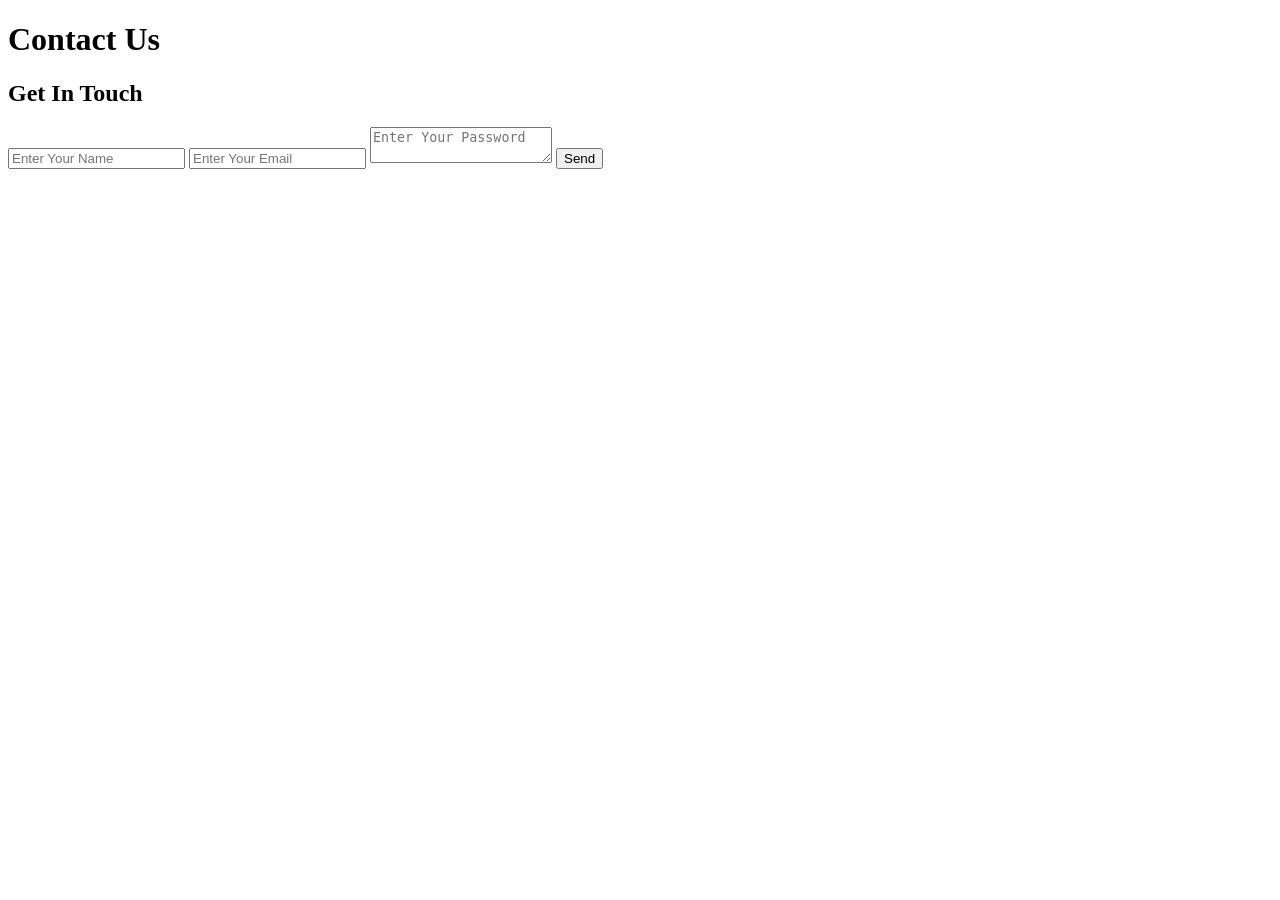
==== contact.html @ b2b3ab65 "Add files via upload" ====
<!DOCTYPE html>
<html lang="en">
<head>
<meta charset="UTF-8">
<meta name="viewport" content="width=device-width, initial-scale=1.0">
<title>Contact</title>

<link rel="stylesheet" href="css/style.css">
</head>

<body>

<header>

<h1>Contact Us</h1>

</header>

<section class="contact">

<h2>Get In Touch</h2>

<form>

<input type="text" placeholder="Enter Your Name">

<input type="email" placeholder="Enter Your Email">

<textarea placeholder="Enter Your Password"></textarea>

<button>Send</button>

</form>
<script src="js/script.js"></script>
</section>

</body>
</html>
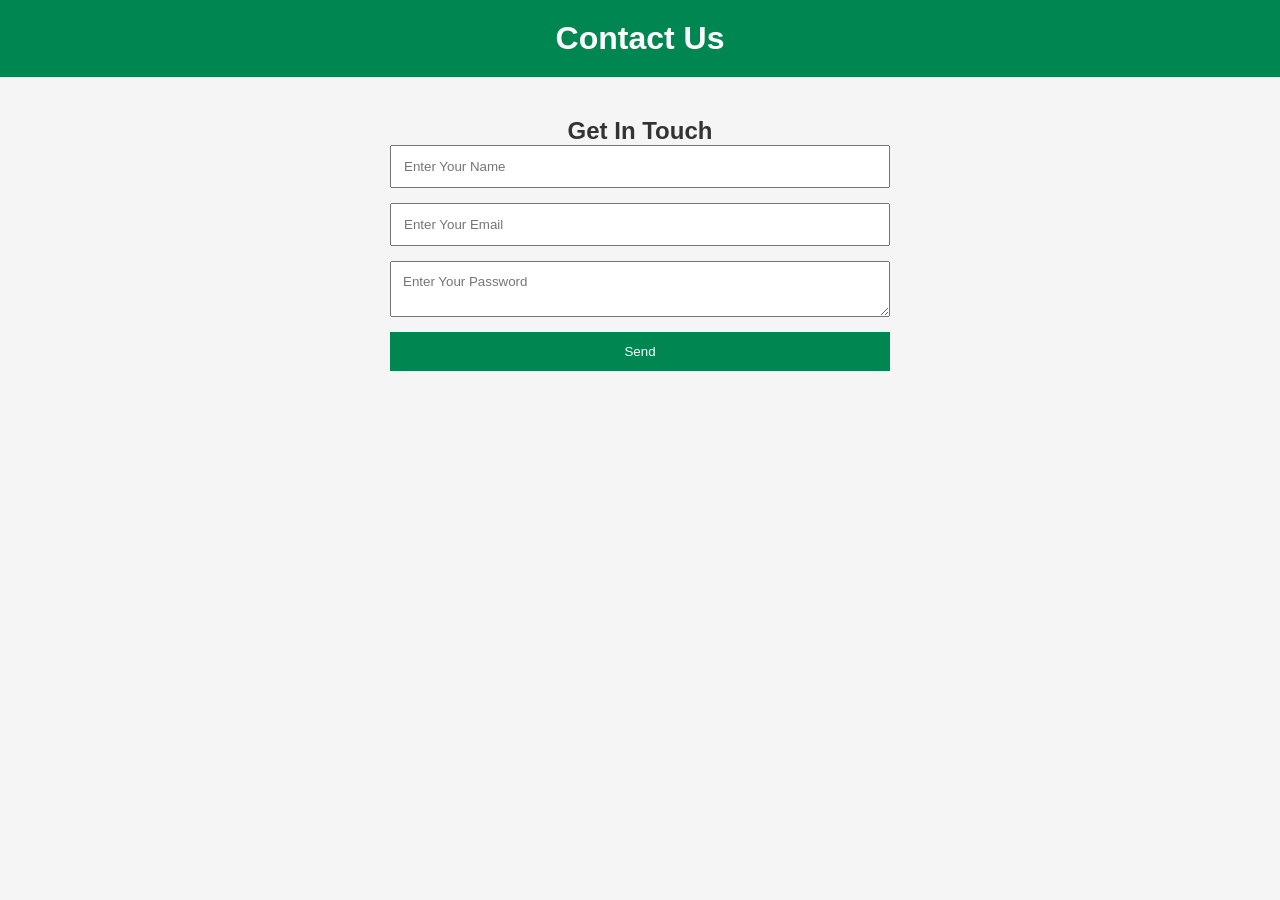
==== commit 252c4d07: "Update contact.html" ====
--- a/contact.html
+++ b/contact.html
@@ -5,7 +5,7 @@
 <meta name="viewport" content="width=device-width, initial-scale=1.0">
 <title>Contact</title>
 
-<link rel="stylesheet" href="css/style.css">
+<link rel="stylesheet" href="style.css">
 </head>
 
 <body>
@@ -35,4 +35,4 @@
 </section>
 
 </body>
-</html>+</html>
--- a/style.css
+++ b/style.css
@@ -0,0 +1,236 @@
+*{
+    margin:0;
+    padding:0;
+    box-sizing:border-box;
+    font-family:'Poppins', sans-serif;
+}
+
+body{
+    background:#f5f5f5;
+    color:#333;
+}
+
+header{
+    background:#008751;
+    color:white;
+    padding:20px;
+    text-align:center;
+}
+
+nav{
+    margin-top:10px;
+}
+
+nav a{
+    color:white;
+    text-decoration:none;
+    margin:0 12px;
+    font-weight:600;
+}
+
+nav a:hover{
+    color:yellow;
+}
+
+.hero{
+    height:80vh;
+    background:url("hero.jpg") center/cover no-repeat;
+    display:flex;
+    flex-direction:column;
+    justify-content:center;
+    align-items:center;
+    text-align:center;
+    color:white;
+    padding:20px;
+}
+
+.hero h2{
+    font-size:50px;
+    margin-bottom:20px;
+}
+
+.hero p{
+    font-size:20px;
+    margin-bottom:25px;
+}
+
+.btn{
+    background:orange;
+    color:white;
+    text-decoration:none;
+    padding:12px 25px;
+    border-radius:8px;
+    font-weight:bold;
+}
+
+.btn:hover{
+    background:#ff8c00;
+}
+
+
+
+.destinations{
+    padding:40px;
+    text-align:center;
+}
+
+.cards{
+    display:flex;
+    flex-wrap:wrap;
+    justify-content:center;
+    gap:20px;
+    margin-top:30px;
+}
+
+.card{
+    width:250px;
+    background:white;
+    border-radius:10px;
+    overflow:hidden;
+    box-shadow:0 4px 10px rgba(0,0,0,.2);
+}
+
+.card img{
+    width:100%;
+    height:180px;
+    object-fit:cover;
+}
+
+.card h3{
+    color:#008751;
+    margin:10px 0;
+}
+
+.card p{
+    padding:0 15px 15px;
+}
+
+
+.gallery{
+    padding:40px;
+    text-align:center;
+}
+
+.gallery-container{
+    display:grid;
+    grid-template-columns:repeat(auto-fit,minmax(250px,1fr));
+    gap:20px;
+    margin-top:30px;
+}
+
+.gallery-container img{
+    width:100%;
+    height:220px;
+    object-fit:cover;
+    border-radius:10px;
+    transition:.3s;
+}
+
+.gallery-container img:hover{
+    transform:scale(1.05);
+}
+
+.culture{
+    padding:40px;
+    text-align:center;
+}
+
+.hotels{
+    padding:40px;
+    text-align:center;
+}
+
+.restaurents{
+    padding: 40px;
+    text-align: center;
+}
+
+
+
+.contact{
+padding:40px;
+text-align:center;
+}
+
+form{
+max-width:500px;
+margin:auto;
+display:flex;
+flex-direction:column;
+gap:15px;
+}
+
+input,textarea{
+padding:12px;
+}
+
+button{
+background:#008751;
+color:white;
+padding:12px;
+border:none;
+cursor:pointer;
+}
+
+
+.hero{
+    height:90vh;
+    background:url("hero.jpg");
+    background-size:cover;
+    background-position:center;
+    display:flex;
+    justify-content:center;
+    align-items:center;
+    text-align:center;
+    color:white;
+}
+
+.hero-content{
+    background:rgba(0,0,0,.5);
+    padding:30px;
+    border-radius:10px;
+}
+
+.btn{
+    display:inline-block;
+    margin-top:20px;
+    padding:12px 25px;
+    background:#008751;
+    color:white;
+    text-decoration:none;
+    border-radius:5px;
+}
+
+.places{
+    padding:60px;
+    text-align:center;
+}
+
+.cards{
+    display:flex;
+    justify-content:center;
+    gap:20px;
+    flex-wrap:wrap;
+}
+
+.card{
+    width:300px;
+    background:white;
+    border-radius:10px;
+    overflow:hidden;
+    box-shadow:0 5px 15px rgba(0,0,0,.2);
+}
+
+.card img{
+    width:100%;
+    height:220px;
+    object-fit:cover;
+}
+
+.card h3{
+    margin:15px 0;
+}
+
+.card p{
+    padding:0 15px 20px;
+}
